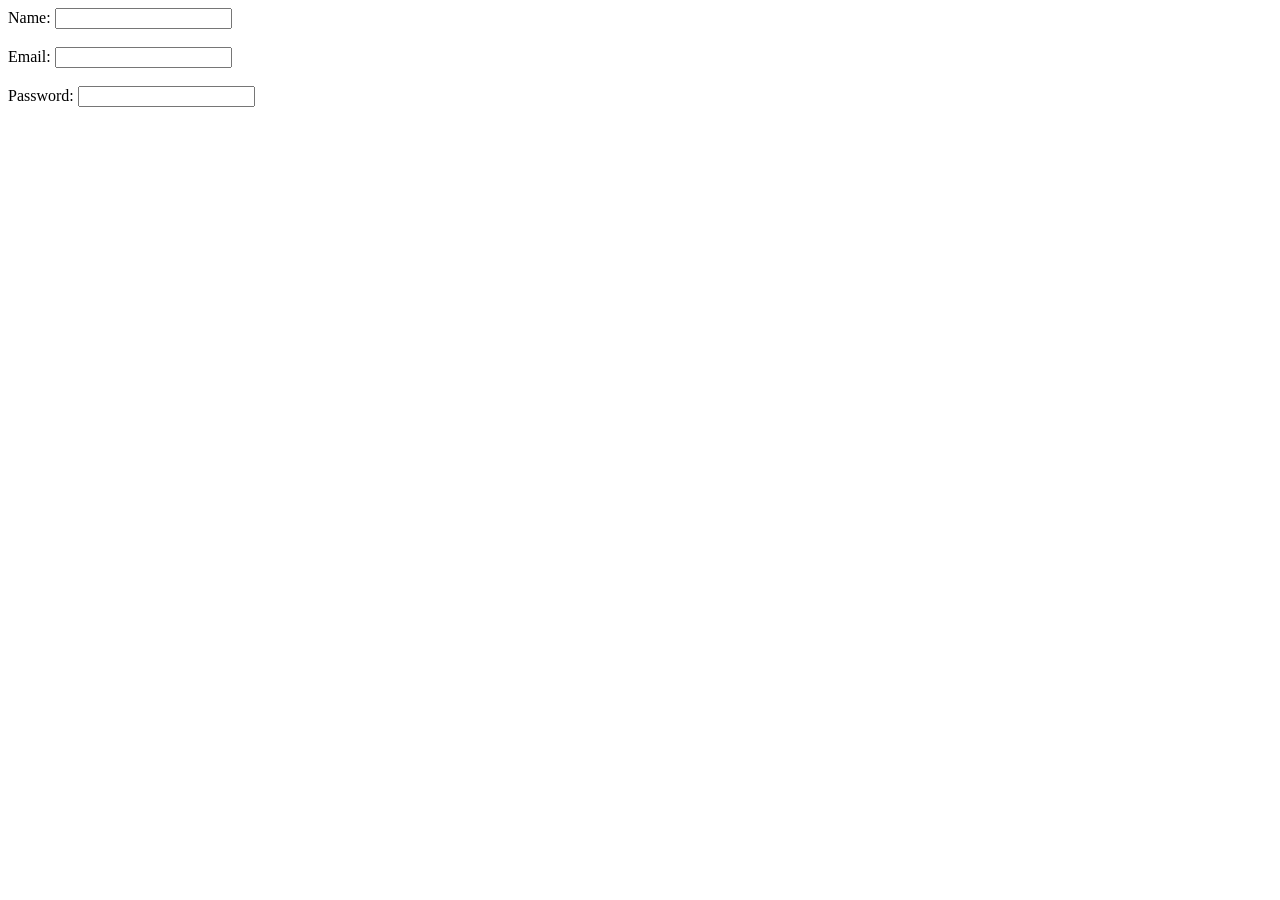
==== Assignment/week 4/index.html @ f4a4366e "Add basic registration form" ====
<!DOCTYPE html>
<html>
<head>
    <title>Registration Form</title>
</head>
<body>

    <form>
        <label for="name">Name:</label>
        <input type="text" id="name" name="name">
        <br><br>

        <label for="email">Email:</label>
        <input type="email" id="email" name="email">
        <br><br>

        <label for="password">Password:</label>
        <input type="password" id="password" name="password">
        <br><br>
    </form>

</body>
</html>
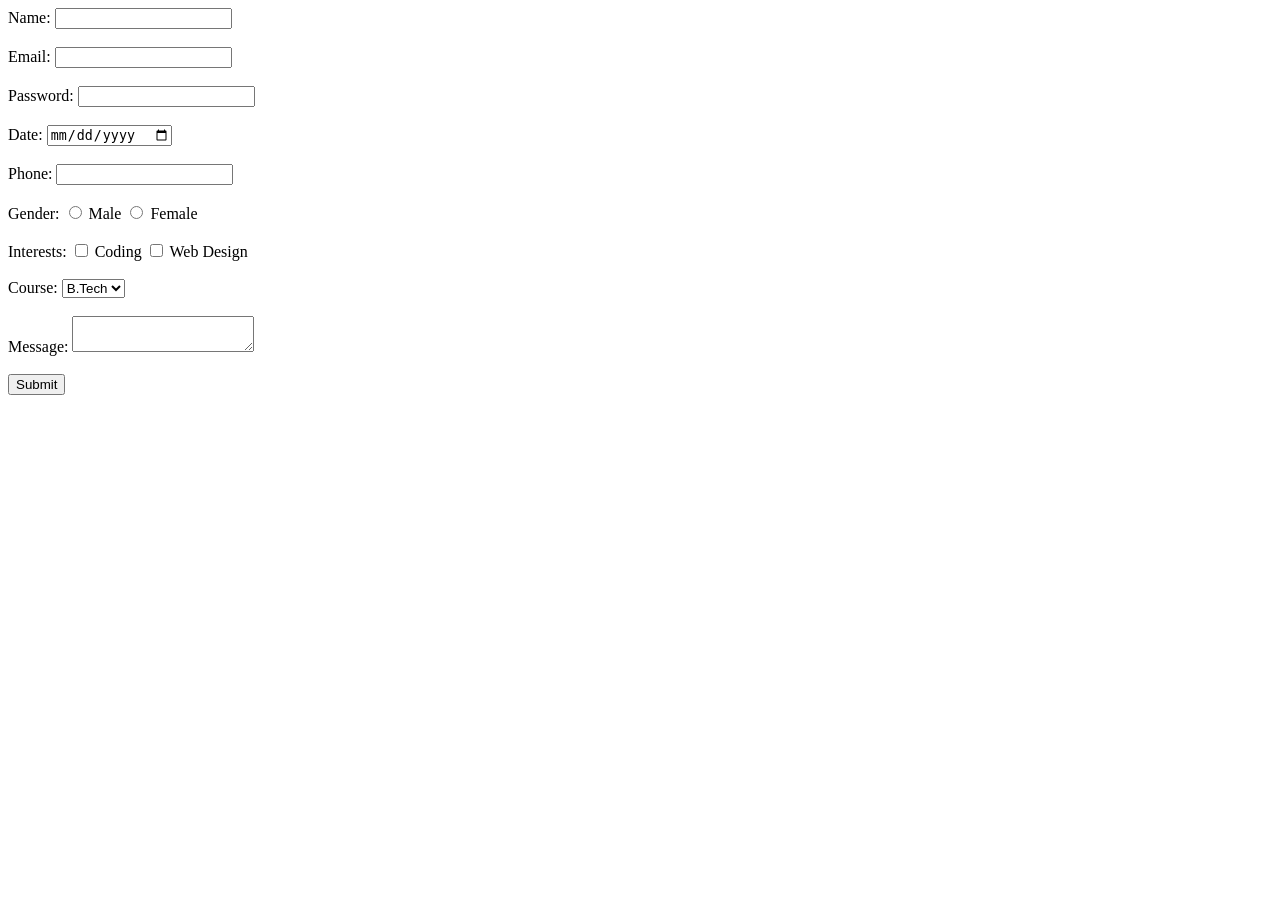
==== commit 82e6e06a: "Add different form input types" ====
--- a/Assignment/week 4/index.html
+++ b/Assignment/week 4/index.html
@@ -17,7 +17,45 @@
         <label for="password">Password:</label>
         <input type="password" id="password" name="password">
         <br><br>
+<label for="dob">Date:</label>
+<input type="date" id="dob" name="dob">
+<br><br>
+
+<label for="phone">Phone:</label>
+<input type="tel" id="phone" name="phone">
+<br><br>
+
+<label>Gender:</label>
+<input type="radio" id="male" name="gender" value="Male">
+<label for="male">Male</label>
+
+<input type="radio" id="female" name="gender" value="Female">
+<label for="female">Female</label>
+<br><br>
+
+<label>Interests:</label>
+<input type="checkbox" id="coding" name="interest" value="Coding">
+<label for="coding">Coding</label>
+
+<input type="checkbox" id="webdesign" name="interest" value="Web Design">
+<label for="webdesign">Web Design</label>
+<br><br>
+
+<label for="course">Course:</label>
+<select id="course" name="course">
+    <option value="B.Tech">B.Tech</option>
+    <option value="BCA">BCA</option>
+    <option value="B.Sc">B.Sc</option>
+</select>
+<br><br>
+
+<label for="message">Message:</label>
+<textarea id="message" name="message"></textarea>
+<br><br>
+
+<input type="submit" value="Submit">
     </form>
 
 </body>
 </html>
+
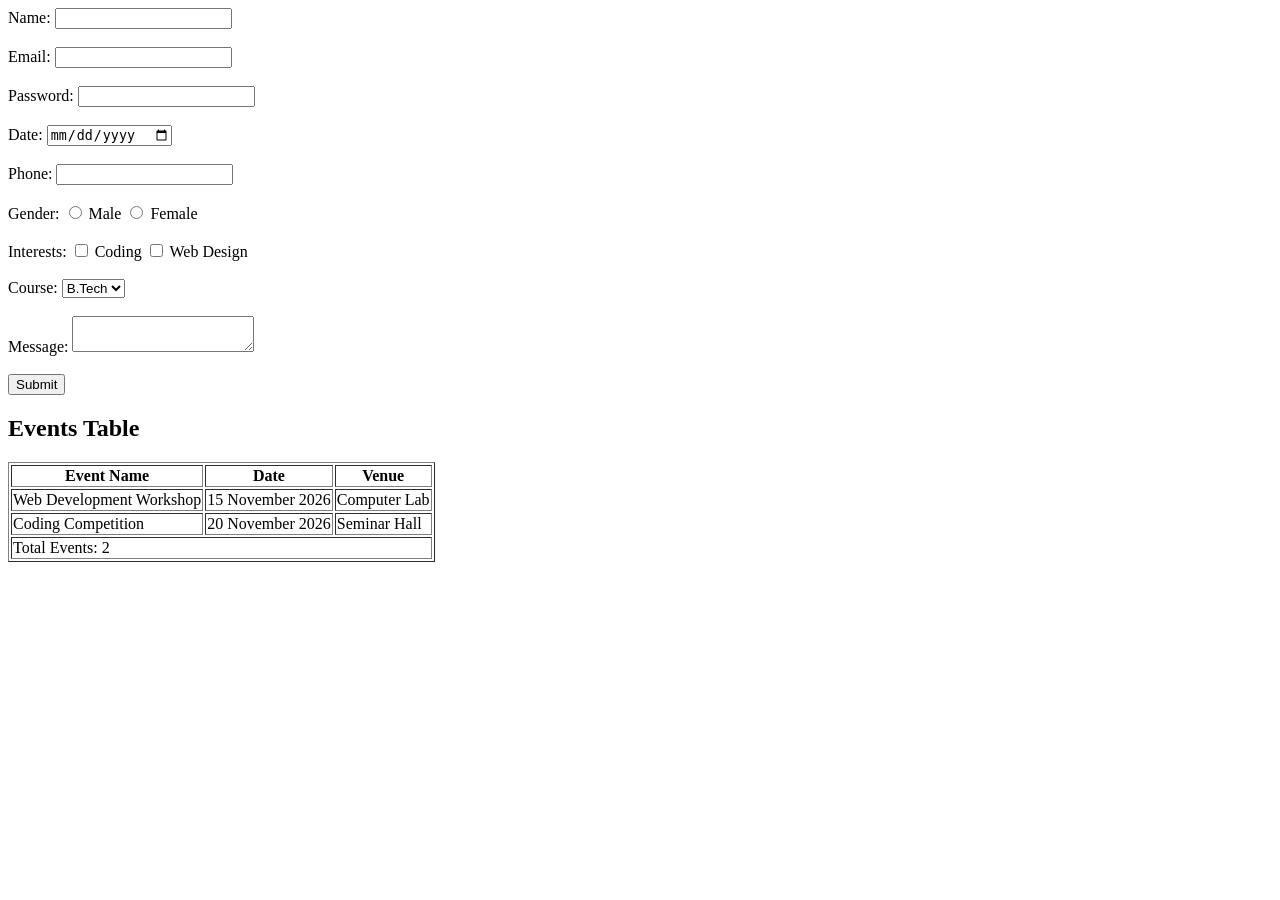
==== commit 4a1f1476: "Create events table" ====
--- a/Assignment/week 4/index.html
+++ b/Assignment/week 4/index.html
@@ -54,7 +54,38 @@
 <br><br>
 
 <input type="submit" value="Submit">
+
     </form>
+    <h2>Events Table</h2>
+
+<table border="1">
+    <thead>
+        <tr>
+            <th>Event Name</th>
+            <th>Date</th>
+            <th>Venue</th>
+        </tr>
+    </thead>
+
+    <tbody>
+        <tr>
+            <td>Web Development Workshop</td>
+            <td>15 November 2026</td>
+            <td>Computer Lab</td>
+        </tr>
+        <tr>
+            <td>Coding Competition</td>
+            <td>20 November 2026</td>
+            <td>Seminar Hall</td>
+        </tr>
+    </tbody>
+
+    <tfoot>
+        <tr>
+            <td colspan="3">Total Events: 2</td>
+        </tr>
+    </tfoot>
+</table>
 
 </body>
 </html>
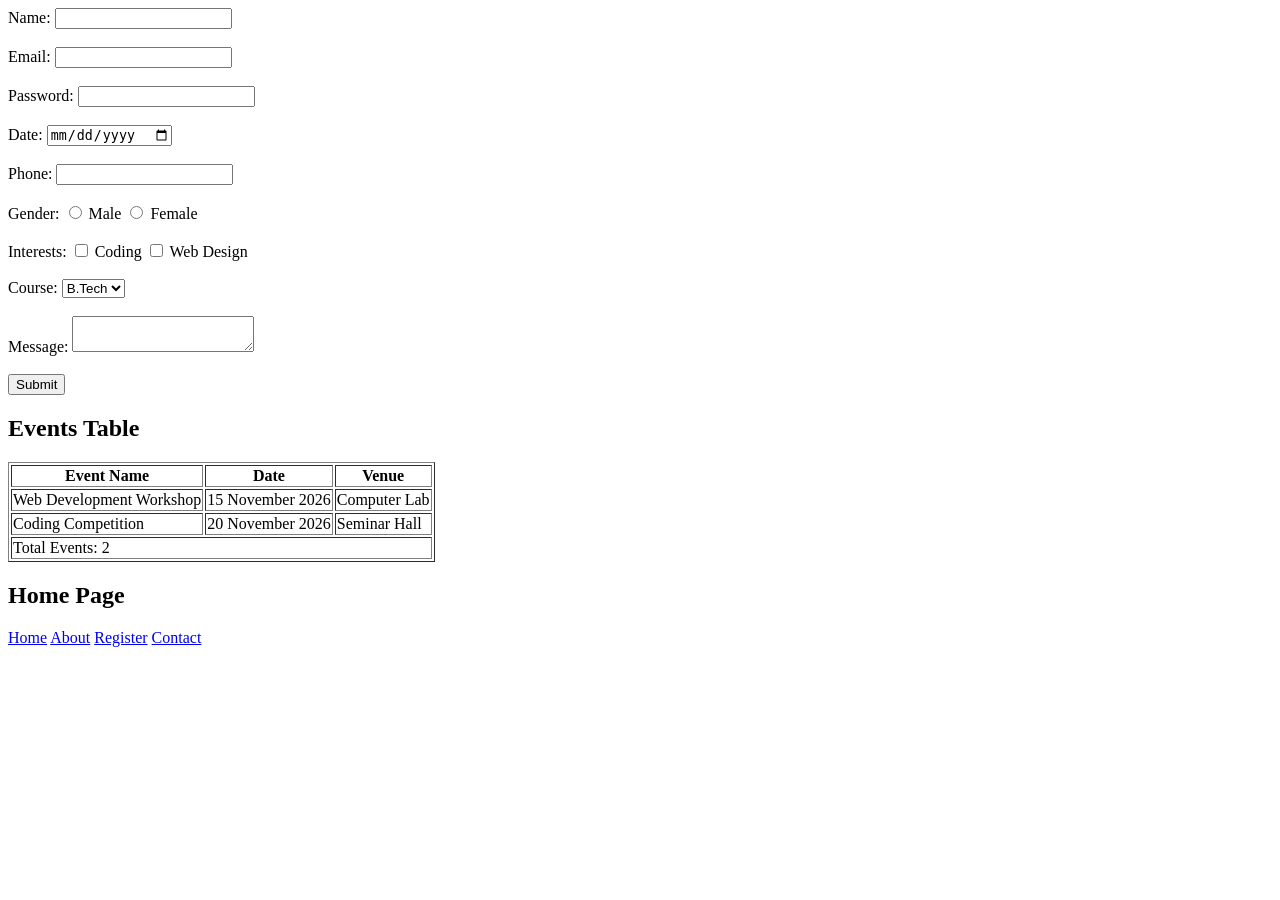
==== commit e884d993: "Add navigation links to home page" ====
--- a/Assignment/week 4/index.html
+++ b/Assignment/week 4/index.html
@@ -2,6 +2,11 @@
 <html>
 <head>
     <title>Registration Form</title>
+
+    <meta charset="UTF-8">
+<meta name="description" content="Web Development Project">
+<meta name="viewport" content="width=device-width, initial-scale=1.0">
+
 </head>
 <body>
 
@@ -87,6 +92,11 @@
     </tfoot>
 </table>
 
+<h2>Home Page</h2>
+<a href="index.html">Home</a>
+<a href="about.html">About</a>
+<a href="register.html">Register</a>
+<a href="contact.html">Contact</a>
 </body>
 </html>
 
